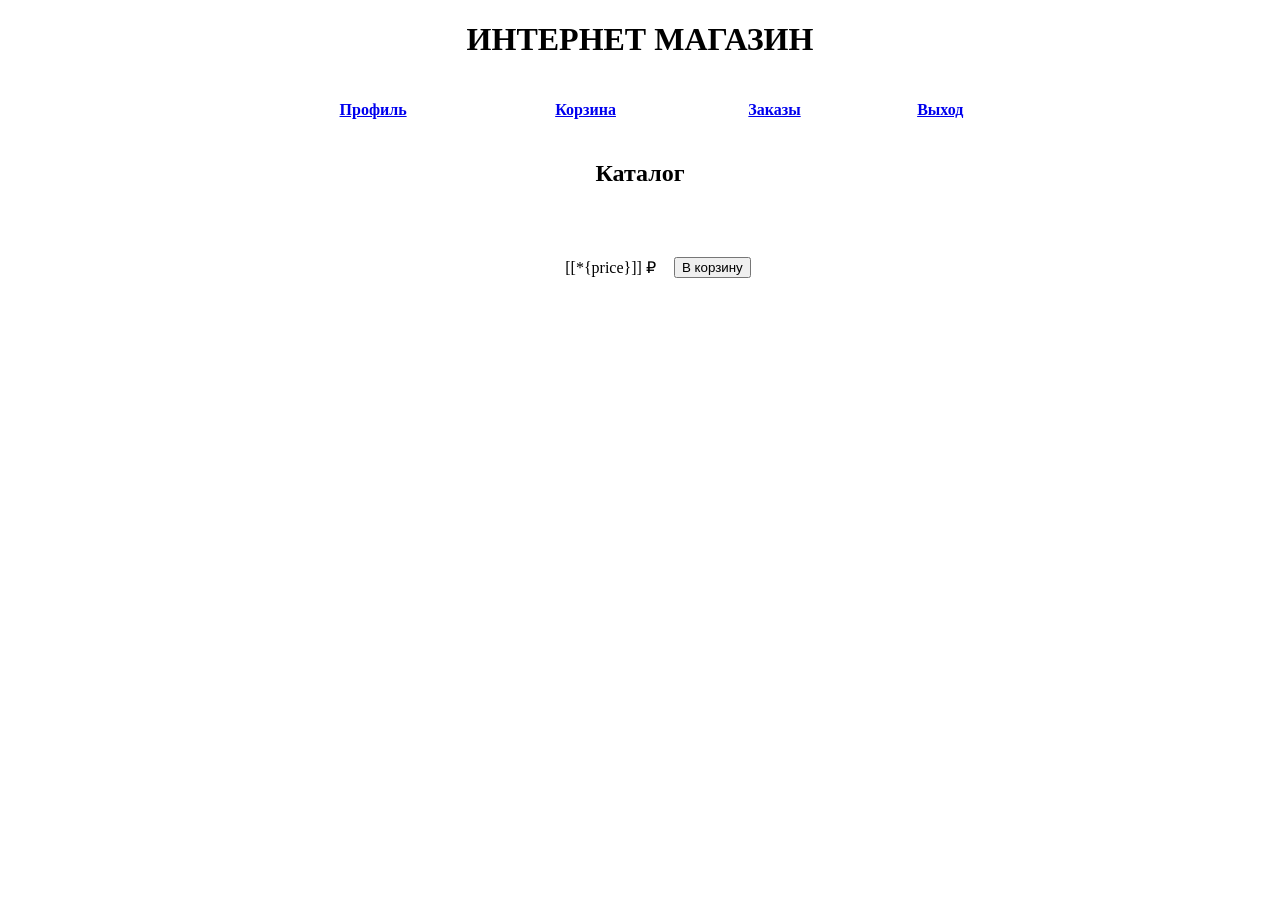
==== fbe-service/src/main/resources/templates/index.html @ 977f0b9d "initial commit" ====
<!DOCTYPE html>
<html xmlns:th="http://www.thymeleaf.org">
<head>
    <link rel="stylesheet" type="text/css" th:href="@{/css/index.css}"/>
</head>
<body>
<center>
    <h1>ИНТЕРНЕТ МАГАЗИН</h1>
    <br/>
    <table width="60%" align="center">
        <tr>
            <th><a href="/profile">Профиль</a></th>
            <th><a href="/cart">Корзина</a></th>
            <th><a href="/orders">Заказы</a></th>
            <th><a href="/logout">Выход</a></th>
        </tr>
    </table>
    <br/>
    <h2>Каталог</h2>
    <br/>

    <table style="border-spacing: 16px;">
        <tr th:each="product : ${products}" th:object="${product}">
            <td><img th:src="*{imageUrl}" alt=""/></td>
            <td><h3 th:text="*{name}"></h3></td>
            <td><p class="price">[[*{price}]] ₽</p></td>
            <td>
                <button class="add-to-cart" th:onclick="'addToCart(' + ${product.id} + ',' + ${product.price} + ');'">В корзину</button>
            </td>
        </tr>
    </table>
</center>

<script th:src="@{/js/app.js}" type="text/javascript"></script>
</body>
</html>
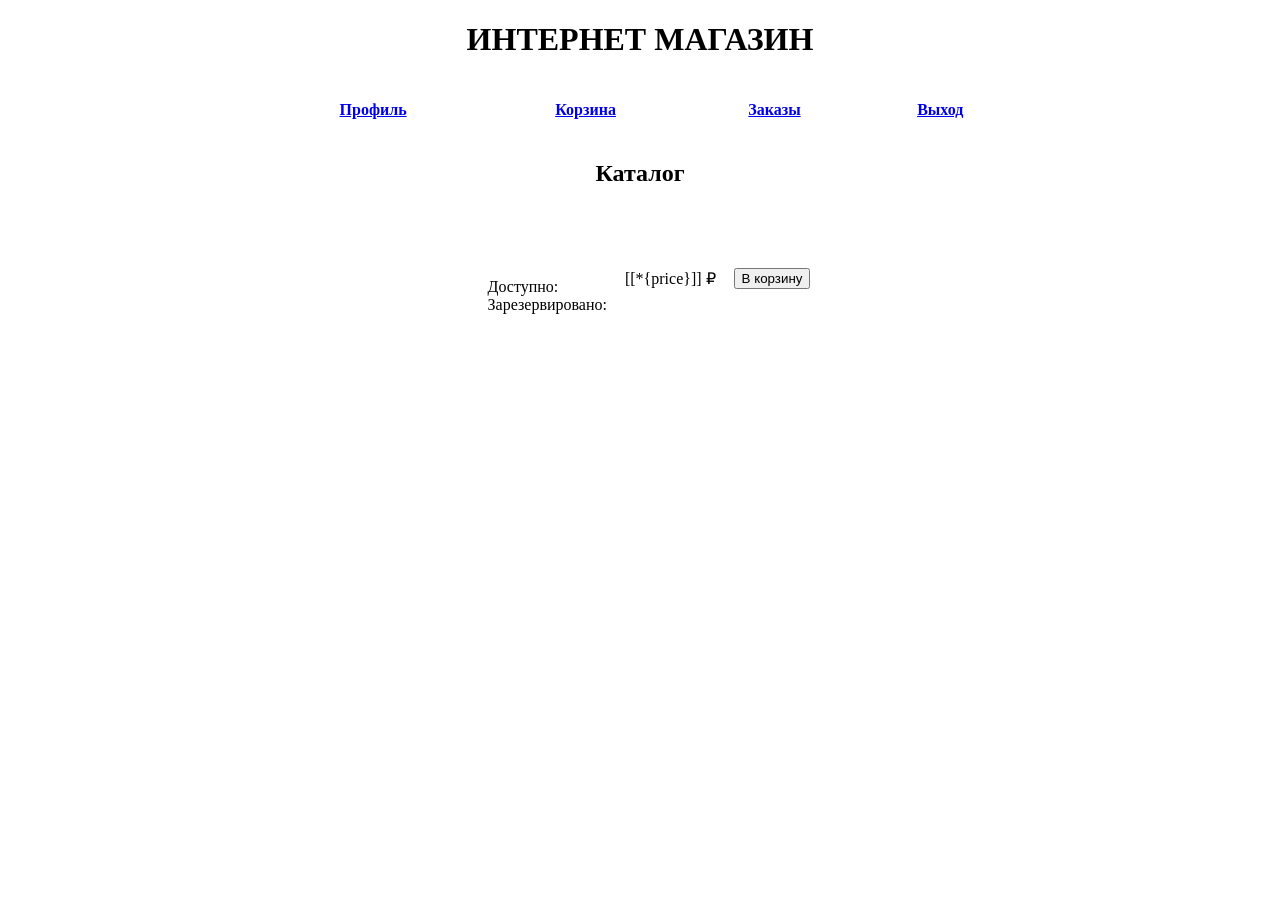
==== commit 87107ccd: "work continued" ====
--- a/fbe-service/src/main/resources/templates/index.html
+++ b/fbe-service/src/main/resources/templates/index.html
@@ -22,7 +22,11 @@
     <table style="border-spacing: 16px;">
         <tr th:each="product : ${products}" th:object="${product}">
             <td><img th:src="*{imageUrl}" alt=""/></td>
-            <td><h3 th:text="*{name}"></h3></td>
+            <td>
+                <h3 th:text="*{name}"></h3><br/>
+                Доступно: <span th:text="*{available}"></span><br/>
+                Зарезервировано:  <span th:text="*{reserved}"></span>
+            </td>
             <td><p class="price">[[*{price}]] ₽</p></td>
             <td>
                 <button class="add-to-cart" th:onclick="'addToCart(' + ${product.id} + ',' + ${product.price} + ');'">В корзину</button>
